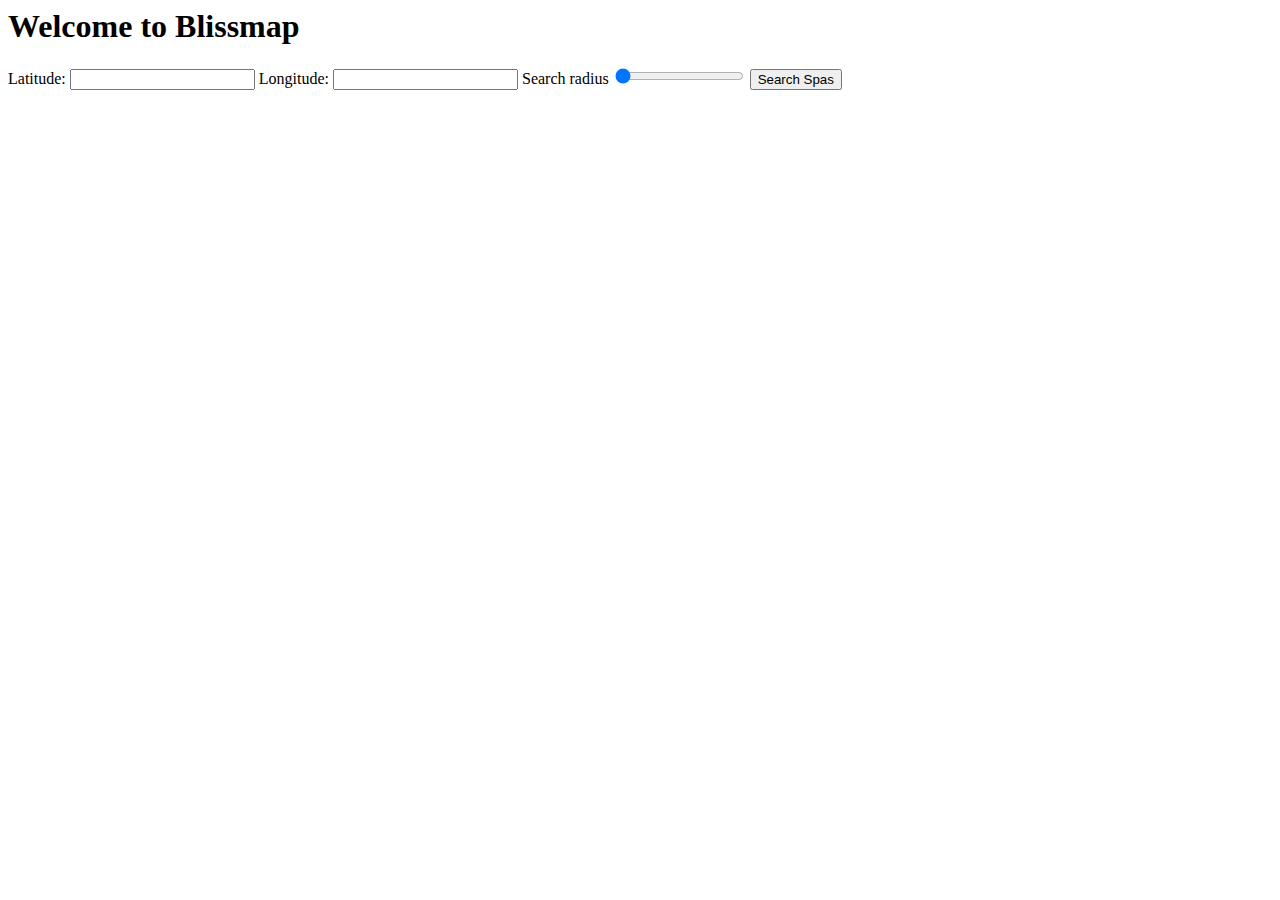
==== src/main/resources/templates/index.html @ c0f322fa "Added radius search parameter" ====
<html lang="en" xmlns:th="http://www.thymeleaf.org">
<head>
    <meta charset="UTF-8">
    <meta http-equiv="X-UA-Compatible" content="IE=edge">
    <meta name="viewport" content="width=device-width, initial-scale=1.0">
    <title>Blissmap - Home</title>
</head>
<body>
<h1>Welcome to Blissmap</h1>

<form action="/search" method="get">
    <label for="latitude">Latitude:</label>
    <input type="text" id="latitude" name="latitude" required>

    <label for="longitude">Longitude:</label>
    <input type="text" id="longitude" name="longitude" required>
    <label for="radius" id="sliderValue">Search radius</label>
    <input type="range" min="100" max="10000" value="100" class="slider" id="radius" name="radius" oninput="updateSliderValue(this.value)">

    <button type="submit">Search Spas</button>
</form>
<script>
    function updateSliderValue(value) {
        document.getElementById('sliderValue').innerText = 'Search radius: ' + value + ' m';
    }
</script>
</body>
</html>
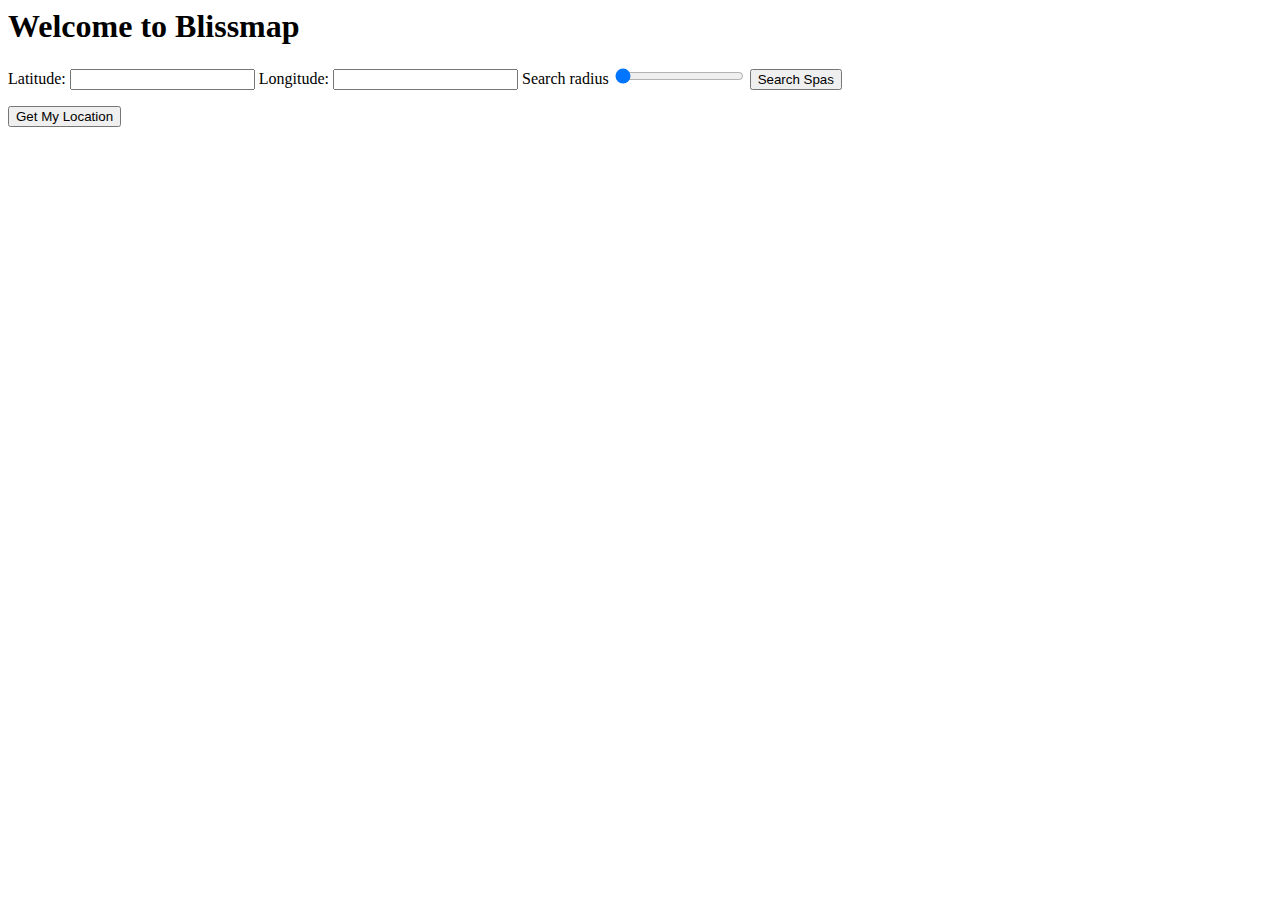
==== commit 9d53be05: "Added geolocation" ====
--- a/src/main/resources/templates/index.html
+++ b/src/main/resources/templates/index.html
@@ -4,6 +4,37 @@
     <meta http-equiv="X-UA-Compatible" content="IE=edge">
     <meta name="viewport" content="width=device-width, initial-scale=1.0">
     <title>Blissmap - Home</title>
+    <script>
+        function getLocation() {
+            if (navigator.geolocation) {
+                navigator.geolocation.getCurrentPosition(showPosition, showError);
+            } else {
+                alert("Geolocation is not supported by this browser.");
+            }
+        }
+
+        function showPosition(position) {
+            document.getElementById("latitude").value = position.coords.latitude;
+            document.getElementById("longitude").value = position.coords.longitude;
+        }
+
+        function showError(error) {
+            switch(error.code) {
+                case error.PERMISSION_DENIED:
+                    alert("User denied the request for Geolocation.");
+                    break;
+                case error.POSITION_UNAVAILABLE:
+                    alert("Location information is unavailable.");
+                    break;
+                case error.TIMEOUT:
+                    alert("The request to get user location timed out.");
+                    break;
+                case error.UNKNOWN_ERROR:
+                    alert("An unknown error occurred.");
+                    break;
+            }
+        }
+    </script>
 </head>
 <body>
 <h1>Welcome to Blissmap</h1>
@@ -19,6 +50,8 @@
 
     <button type="submit">Search Spas</button>
 </form>
+<button onclick="getLocation()">Get My Location</button>
+
 <script>
     function updateSliderValue(value) {
         document.getElementById('sliderValue').innerText = 'Search radius: ' + value + ' m';
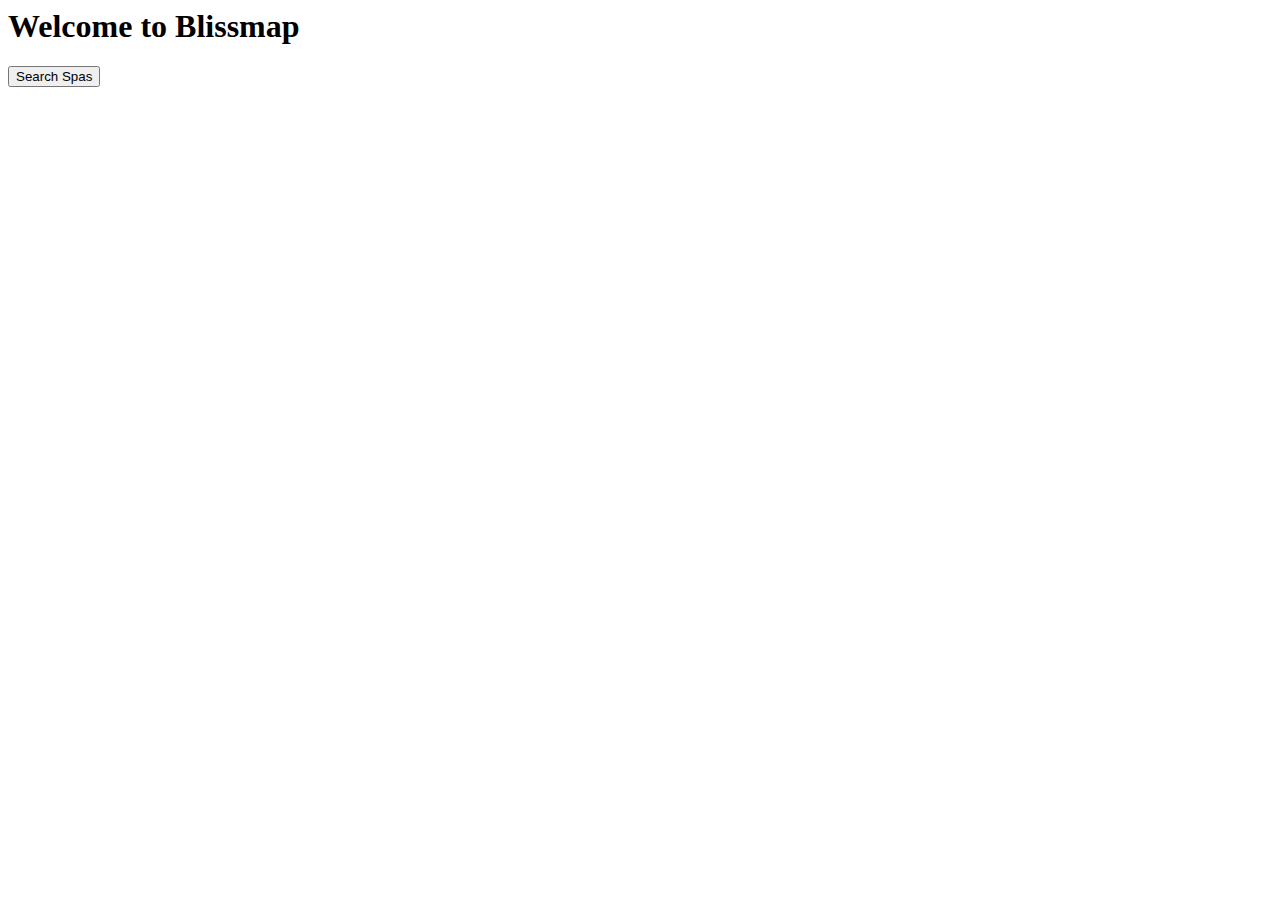
==== commit 99438226: "Added searchrequestcontroller to separate responsabilities and respect S principle" ====
--- a/src/main/resources/templates/index.html
+++ b/src/main/resources/templates/index.html
@@ -4,58 +4,12 @@
     <meta http-equiv="X-UA-Compatible" content="IE=edge">
     <meta name="viewport" content="width=device-width, initial-scale=1.0">
     <title>Blissmap - Home</title>
-    <script>
-        function getLocation() {
-            if (navigator.geolocation) {
-                navigator.geolocation.getCurrentPosition(showPosition, showError);
-            } else {
-                alert("Geolocation is not supported by this browser.");
-            }
-        }
-
-        function showPosition(position) {
-            document.getElementById("latitude").value = position.coords.latitude;
-            document.getElementById("longitude").value = position.coords.longitude;
-        }
-
-        function showError(error) {
-            switch(error.code) {
-                case error.PERMISSION_DENIED:
-                    alert("User denied the request for Geolocation.");
-                    break;
-                case error.POSITION_UNAVAILABLE:
-                    alert("Location information is unavailable.");
-                    break;
-                case error.TIMEOUT:
-                    alert("The request to get user location timed out.");
-                    break;
-                case error.UNKNOWN_ERROR:
-                    alert("An unknown error occurred.");
-                    break;
-            }
-        }
-    </script>
 </head>
 <body>
 <h1>Welcome to Blissmap</h1>
 
-<form action="/search" method="get">
-    <label for="latitude">Latitude:</label>
-    <input type="text" id="latitude" name="latitude" required>
-
-    <label for="longitude">Longitude:</label>
-    <input type="text" id="longitude" name="longitude" required>
-    <label for="radius" id="sliderValue">Search radius</label>
-    <input type="range" min="100" max="10000" value="100" class="slider" id="radius" name="radius" oninput="updateSliderValue(this.value)">
-
+<form action="/search" >
     <button type="submit">Search Spas</button>
 </form>
-<button onclick="getLocation()">Get My Location</button>
-
-<script>
-    function updateSliderValue(value) {
-        document.getElementById('sliderValue').innerText = 'Search radius: ' + value + ' m';
-    }
-</script>
 </body>
 </html>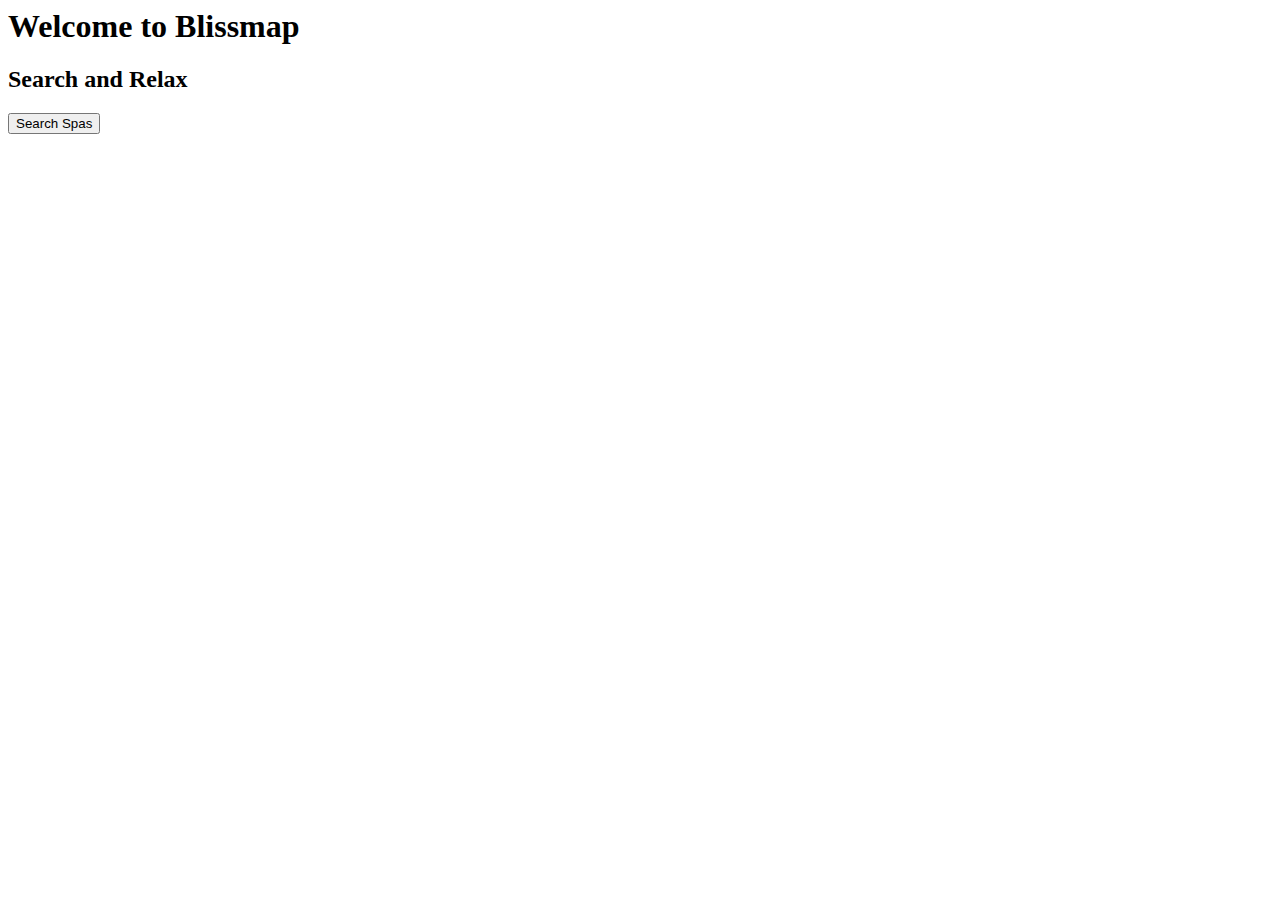
==== commit 5b527ec5: "Added new text" ====
--- a/src/main/resources/templates/index.html
+++ b/src/main/resources/templates/index.html
@@ -7,6 +7,7 @@
 </head>
 <body>
 <h1>Welcome to Blissmap</h1>
+<h2>Search and Relax</h2>
 
 <form action="/search" >
     <button type="submit">Search Spas</button>
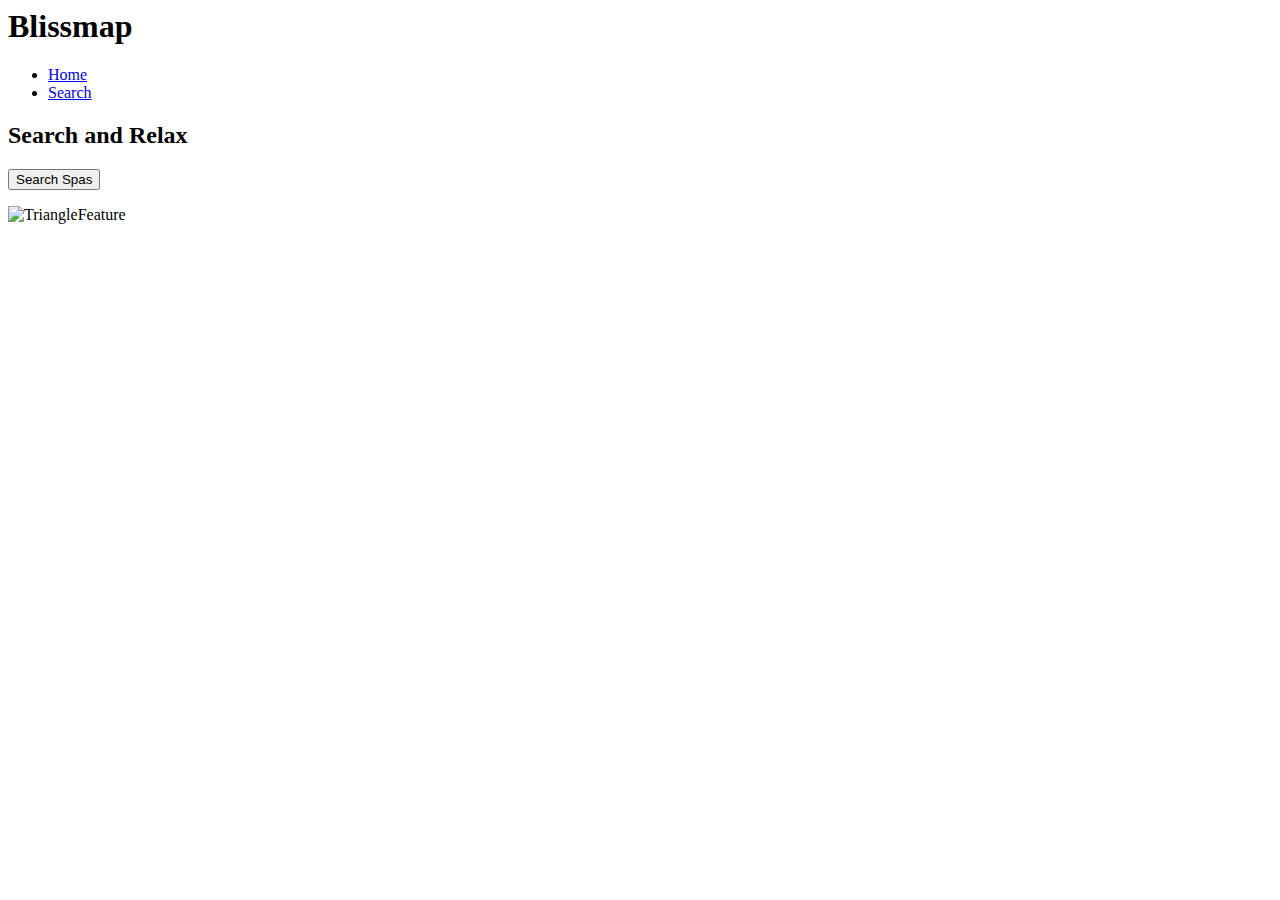
==== commit 5042b2d8: "General page styling in overall website. Adopt Orange and White theme" ====
--- a/src/main/resources/templates/index.html
+++ b/src/main/resources/templates/index.html
@@ -1,16 +1,26 @@
-<html lang="en" xmlns:th="http://www.thymeleaf.org">
+<html lang="en">
 <head>
     <meta charset="UTF-8">
     <meta http-equiv="X-UA-Compatible" content="IE=edge">
     <meta name="viewport" content="width=device-width, initial-scale=1.0">
+    <link rel='stylesheet' type='text/css' href="../style/style.css">
     <title>Blissmap - Home</title>
 </head>
 <body>
-<h1>Welcome to Blissmap</h1>
-<h2>Search and Relax</h2>
+<nav>
+    <h1>Blissmap</h1>
+    <ul>
+        <li><a href="/">Home</a></li>
+        <li><a href="/search">Search</a></li>
+    </ul>
+</nav>
+<div class="content">
+    <h2>Search and Relax</h2>
 
-<form action="/search" >
-    <button type="submit">Search Spas</button>
-</form>
+    <form action="/search" >
+        <button type="submit">Search Spas</button>
+    </form>
+    <img class="triangle-feature" src = "../images/triangle_up.svg" alt="TriangleFeature"/>
+</div>
 </body>
 </html>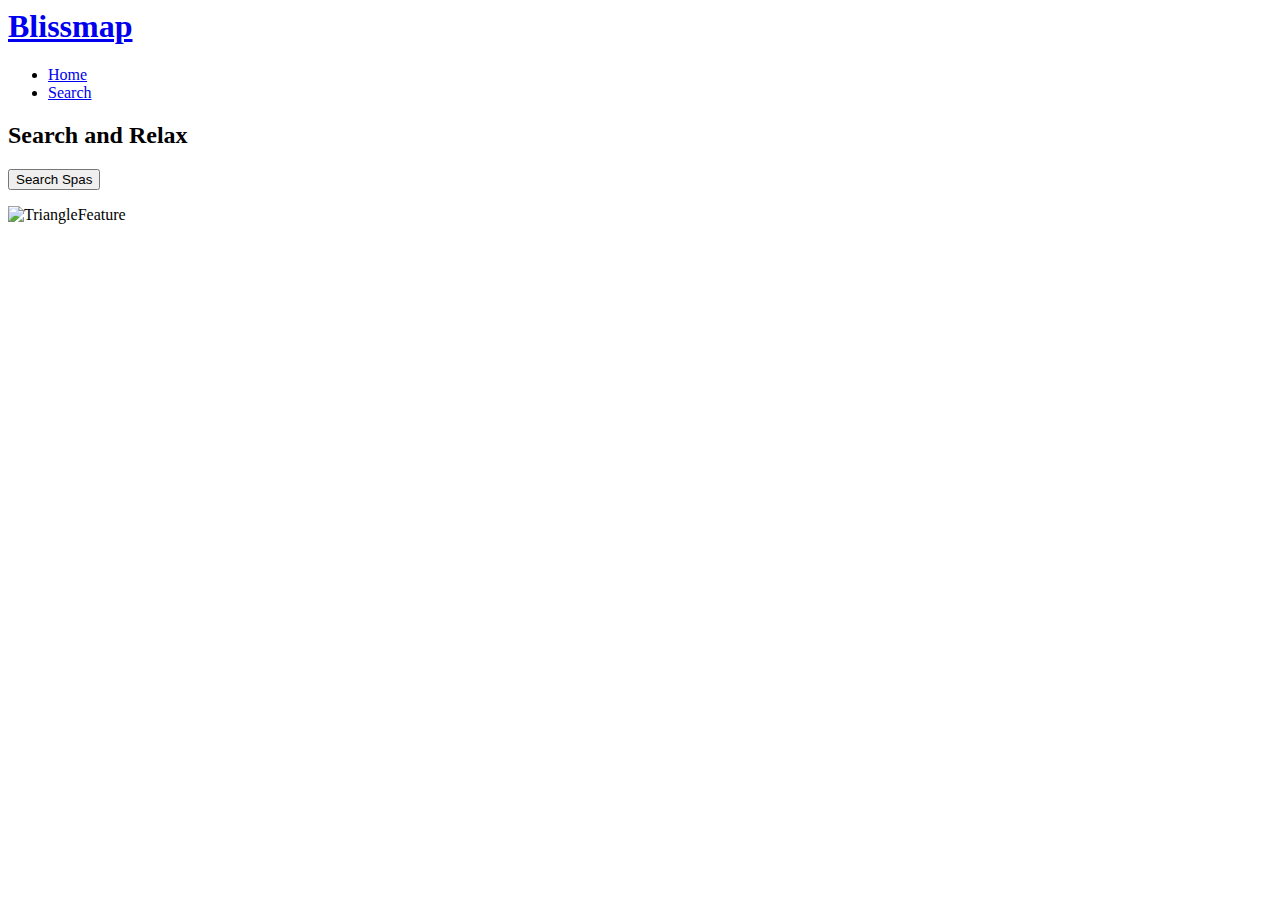
==== commit 46f4a993: "Added Aspects to the project, fixed some HTML / CSS" ====
--- a/src/main/resources/templates/index.html
+++ b/src/main/resources/templates/index.html
@@ -8,7 +8,7 @@
 </head>
 <body>
 <nav>
-    <h1>Blissmap</h1>
+    <h1><a href="/">Blissmap</a></h1>
     <ul>
         <li><a href="/">Home</a></li>
         <li><a href="/search">Search</a></li>
